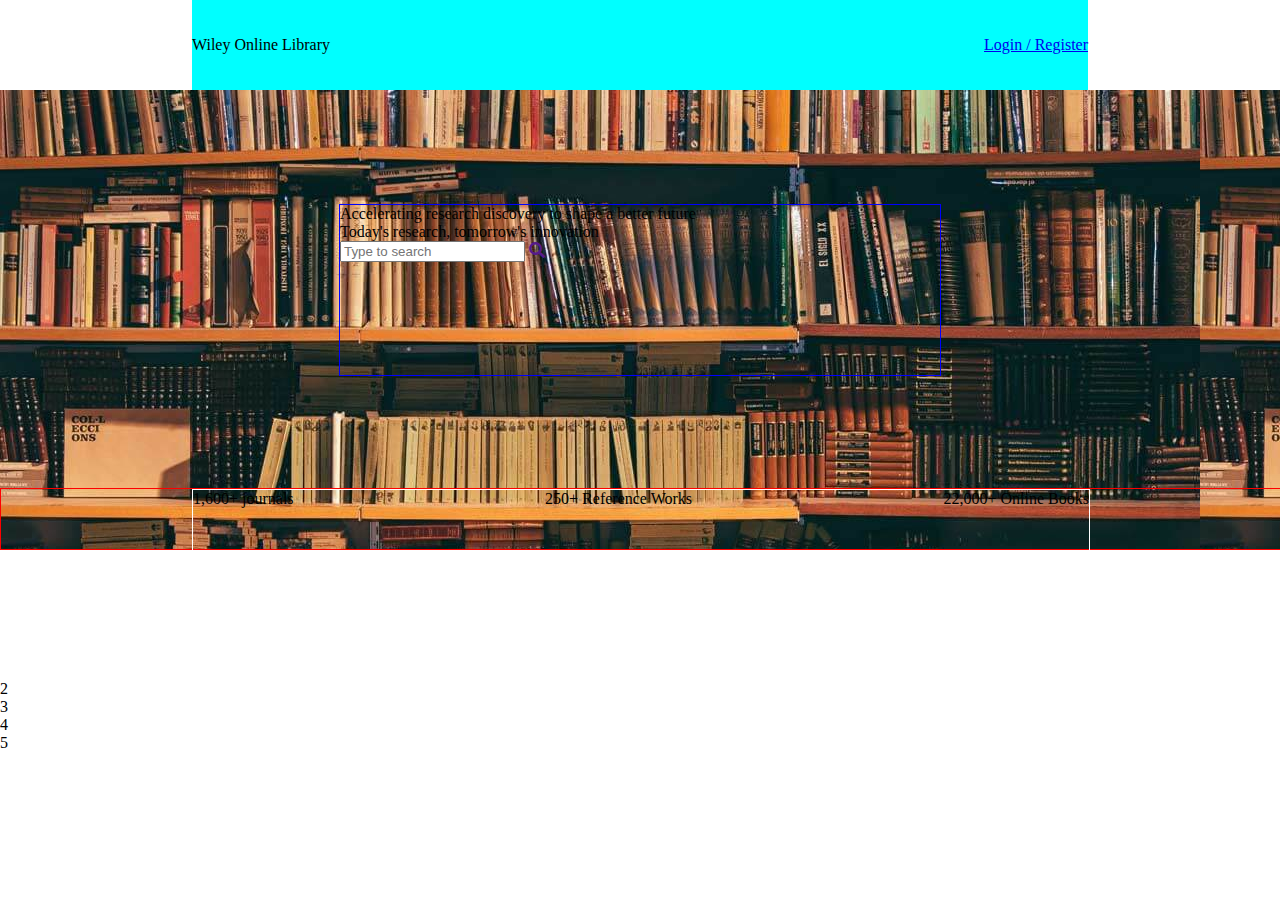
==== index.html @ 28d7c5b9 "test" ====
<!DOCTYPE html>
<html lang="en">
<head>
    <link rel="stylesheet" href="https://cdnjs.cloudflare.com/ajax/libs/font-awesome/5.15.1/css/all.min.css">
    <link rel="stylesheet" href="css/style.css">
    <meta charset="UTF-8">
    <meta name="viewport" content="width=device-width, initial-scale=1.0">
    <title>Document</title>
</head>
<body>

    <!-- header --> 

    <header id="header">

    <!-- navbar -->

        <div class="nav">
            <div class="navbar">
                <div class="nav-left">
                    <span>Wiley Online Library</span>
                </div>
                <div class="nav-right">
                    <span><a href="#">Login / Register</a></span>   
                </div>
            </div>
        </div>

        <!-- mid -->

        <div class="head-mid">
            <div class="empty-div"></div>
            <div class="text-search">
                <div class="exp-1">
                    <span>Accelerating research discovery to shape a better future</span>
                </div>
                <div class="exp-2">
                    <span>Today's research, tomorrow's innovation</span>
                </div>
                <div class="search-box">
                    <input class="search-text" type="text" placeholder="Type to search">
                    <a class="search-btn" href="">
                        <i class="fas fa-search"></i>
                    </a>
                </div>
            </div>

            <div class="head-end">
                <div class="three-item">
                    <span>1,600+ journals</span>
                    <span>250+ Reference Works</span>
                    <span>22,000+ Online Books</span>
                </div>
            </div>
        </div>

    </header>


    <section>2</section>
    <section>3</section>
    <section>4</section>
    <section>5</section>
</body>
</html>
---- css/style.css ----
body {
    margin: 0px;
}

/* header */

#header {
    height: 680px;
}

/* nav */

.nav {
    width: 100%;
    height: 90px;
}

.navbar {
    width: 70%;
    height: 100%;
    margin: 0 auto;
    background-color: aqua;
    display: flex;
    justify-content: space-between;
    align-items: center;
}

/* mid */

.head-mid {
    width: 100%;
    height: 460px;
    background-image: url(../img/Book\ Shelves.jpg);
    display: flex;
    flex-direction: column;
    justify-content: space-between;
}

.empty-div {
    width: 100%;
    height: 1px;
}

.text-search {
    width: 600px;
    height: 170px;
    margin: 0 auto;
    border: 1px solid blue;
}

.head-end {
    width: 100%;
    height: 60px;
    border: 1px solid red;
}

.three-item {
    width: 70%;
    height: 100%;
    margin: 0 auto;
    display: flex;
    justify-content: space-between;
    border: 1px solid white;
}
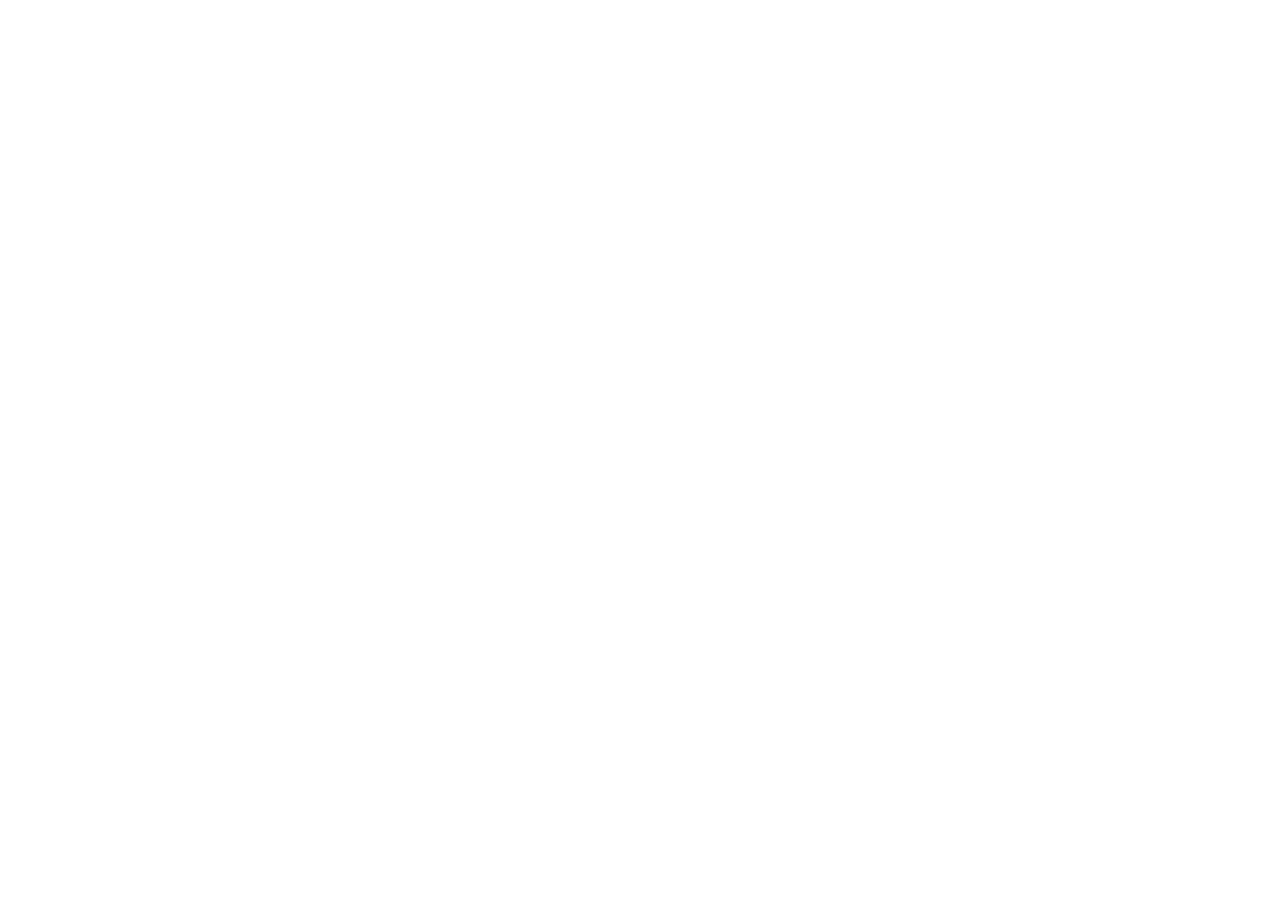
==== commit 928f372f: "elaveler-sass" ====
--- a/index.html
+++ b/index.html
@@ -9,57 +9,62 @@
 </head>
 <body>
 
-    <!-- header --> 
+    <!-- header -->
+
 
     <header id="header">
+        <div class="navigation-row">
+            <div class="col-2 box"></div>
+            <div class="col-1 box"></div>
+            <div class="col-5 box"></div>
+            <div class="col-2 box"></div>
+            <div class="col-2 box"></div>
+        </div>
+        
+    </header>
 
-    <!-- navbar -->
+    <!-- new-books -->
 
-        <div class="nav">
-            <div class="navbar">
-                <div class="nav-left">
-                    <span>Wiley Online Library</span>
-                </div>
-                <div class="nav-right">
-                    <span><a href="#">Login / Register</a></span>   
-                </div>
+    <section id="new-books">
+        <div class="n-b-container">
+            <div class="row-1"></div>
+            <div class="row-2">
+                <div class="col-2 box"></div>
+                <div class="col-2 box"></div>
+                <div class="col-2 box"></div>
+                <div class="col-2 box"></div>
+                <div class="col-2 box"></div>
+                <div class="col-2 box"></div>
             </div>
         </div>
-
-        <!-- mid -->
-
-        <div class="head-mid">
-            <div class="empty-div"></div>
-            <div class="text-search">
-                <div class="exp-1">
-                    <span>Accelerating research discovery to shape a better future</span>
-                </div>
-                <div class="exp-2">
-                    <span>Today's research, tomorrow's innovation</span>
-                </div>
-                <div class="search-box">
-                    <input class="search-text" type="text" placeholder="Type to search">
-                    <a class="search-btn" href="">
-                        <i class="fas fa-search"></i>
-                    </a>
-                </div>
-            </div>
-
-            <div class="head-end">
-                <div class="three-item">
-                    <span>1,600+ journals</span>
-                    <span>250+ Reference Works</span>
-                    <span>22,000+ Online Books</span>
-                </div>
+    </section>
+    <section id="discounts">
+        <div class="d-container">
+            <div class="row-1"></div>
+            <div class="row-2">
+                <div class="col-2 box"></div>
+                <div class="col-2 box"></div>
+                <div class="col-2 box"></div>
+                <div class="col-2 box"></div>
+                <div class="col-2 box"></div>
+                <div class="col-2 box"></div>
             </div>
         </div>
+    </section>
+    <section id="best-seller">
+        <div class="b-s-container">
+            <div class="row-1"></div>
+            <div class="row-2">
+                <div class="col-2 box"></div>
+                <div class="col-2 box"></div>
+                <div class="col-2 box"></div>
+                <div class="col-2 box"></div>
+                <div class="col-2 box"></div>
+                <div class="col-2 box"></div>
+            </div>
+    </section>
+    <section></section>
 
-    </header>
-
-
-    <section>2</section>
-    <section>3</section>
-    <section>4</section>
-    <section>5</section>
+    <footer></footer>
 </body>
 </html>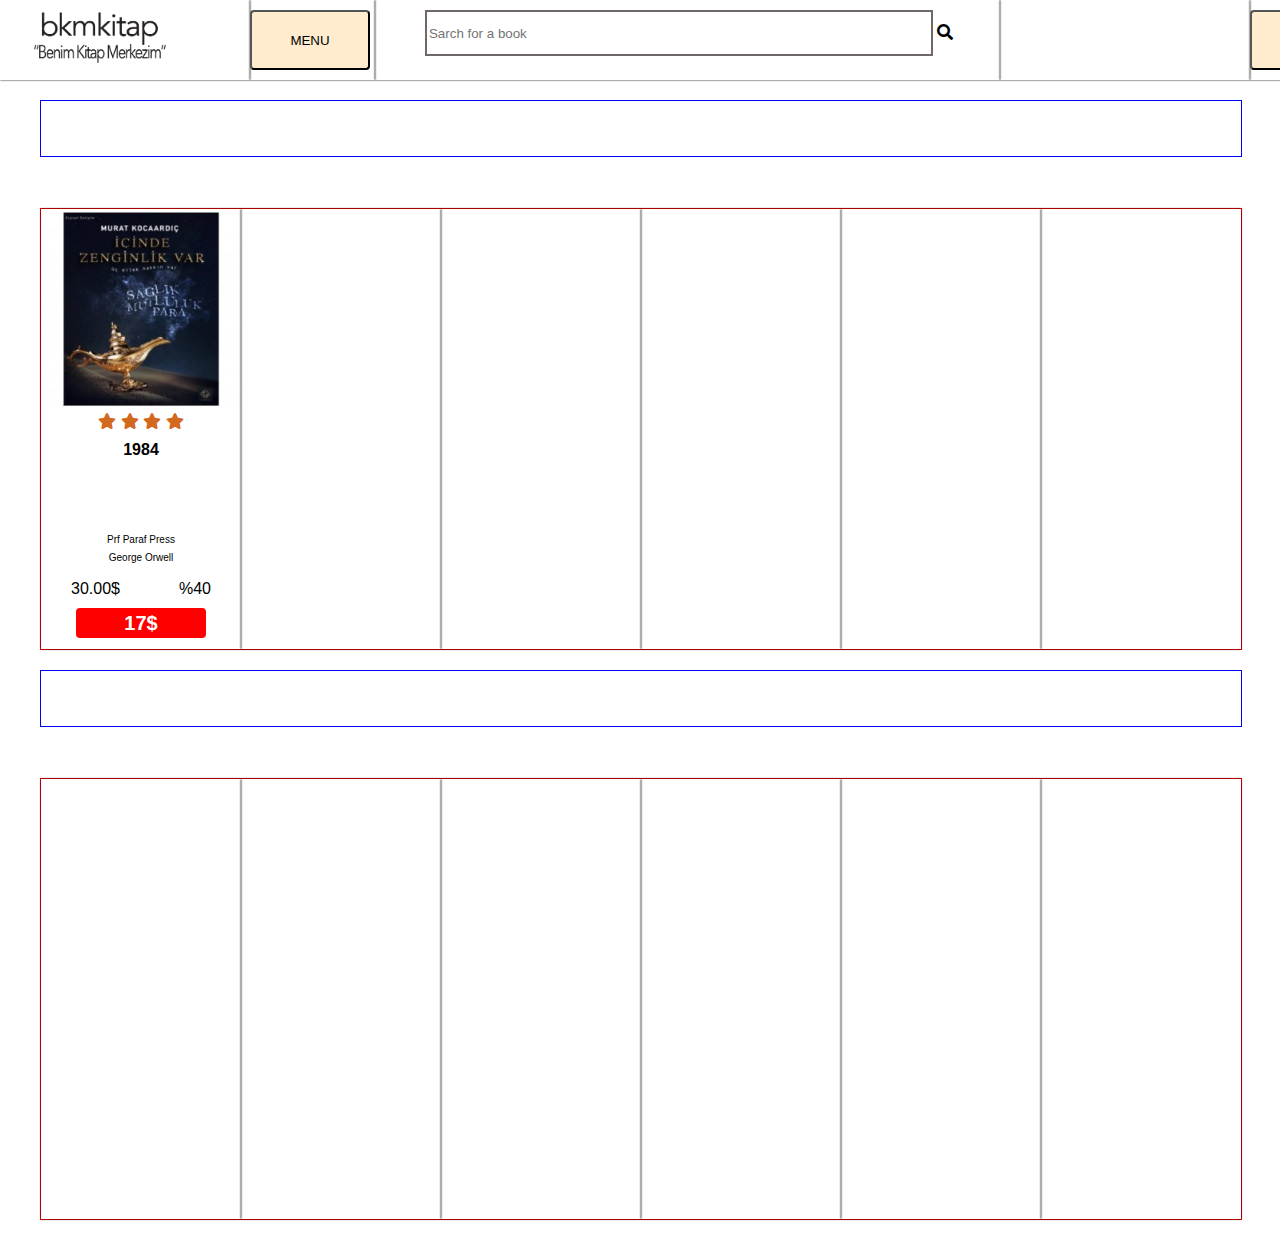
==== commit 9d8854e0: "elaveler-sass-2" ====
--- a/index.html
+++ b/index.html
@@ -14,11 +14,24 @@
 
     <header id="header">
         <div class="navigation-row">
+            <div class="col-2 box">
+                <img src="/img/bkmkitab.png" alt="#">
+            </div>
+            <div class="col-1 box">
+                <button>MENU</button>
+            </div>
+            <div class="col-5 box">
+                <div class="search-box">
+                    <input class="search-text" type="text" placeholder="Sarch for a book">
+                    <a class="search-btn" href="#"><i class="fas fa-search"></i></a>
+                </div>
+                
+            </div>
             <div class="col-2 box"></div>
-            <div class="col-1 box"></div>
-            <div class="col-5 box"></div>
-            <div class="col-2 box"></div>
-            <div class="col-2 box"></div>
+            <div class="col-2 box">
+                <button>Log In</button>
+                <button>Sign Up</button>
+            </div>
         </div>
         
     </header>
@@ -29,7 +42,33 @@
         <div class="n-b-container">
             <div class="row-1"></div>
             <div class="row-2">
-                <div class="col-2 box"></div>
+                <div class="col-2 box">
+                    <div class="book-img">
+                        <img src="/img/book-photo.jpg" alt="#">
+                    </div>
+                    <div class="book-star">
+                        <i class="fas fa-star"></i>
+                        <i class="fas fa-star"></i>
+                        <i class="fas fa-star"></i>
+                        <i class="fas fa-star"></i>
+                    </div>
+                    <div class="book-name">
+                        <span> <b>1984</b> </span>
+                    </div>
+                    <div class="book-press">
+                        <span>Prf Paraf Press</span>
+                    </div>
+                    <div class="book-author">
+                        <span>George Orwell</span>
+                    </div>
+                    <div class="book-discount">
+                        <span class="span">30.00$</span>
+                        <p class="p">%40</p>
+                    </div>
+                    <div class="book-price">
+                        <button class="button">17$</button>
+                    </div>
+                </div>
                 <div class="col-2 box"></div>
                 <div class="col-2 box"></div>
                 <div class="col-2 box"></div>
@@ -38,6 +77,9 @@
             </div>
         </div>
     </section>
+
+<!-- discounts -->
+
     <section id="discounts">
         <div class="d-container">
             <div class="row-1"></div>
@@ -51,6 +93,9 @@
             </div>
         </div>
     </section>
+
+<!-- best sellers -->
+
     <section id="best-seller">
         <div class="b-s-container">
             <div class="row-1"></div>
@@ -63,7 +108,23 @@
                 <div class="col-2 box"></div>
             </div>
     </section>
-    <section></section>
+
+<!-- suggestions -->
+
+    <section id="suggestions">
+        <div class="s-container">
+            <div class="row-1"></div>
+            <div class="row-2">
+                <div class="col-2 box"></div>
+                <div class="col-2 box"></div>
+                <div class="col-2 box"></div>
+                <div class="col-2 box"></div>
+                <div class="col-2 box"></div>
+                <div class="col-2 box"></div>
+            </div>
+    </section>
+
+    <!-- footer -->
 
     <footer></footer>
 </body>
--- a/css/style.css
+++ b/css/style.css
@@ -1,64 +1,416 @@
+.col-1 {
+  width: 8.33333%;
+}
+
+.col-2 {
+  width: 16.66667%;
+}
+
+.col-3 {
+  width: 25%;
+}
+
+.col-4 {
+  width: 33.33333%;
+}
+
+.col-5 {
+  width: 41.66667%;
+}
+
+.col-6 {
+  width: 50%;
+}
+
+.col-7 {
+  width: 58.33333%;
+}
+
+.col-8 {
+  width: 66.66667%;
+}
+
+.col-9 {
+  width: 75%;
+}
+
+.col-10 {
+  width: 83.33333%;
+}
+
+.col-11 {
+  width: 91.66667%;
+}
+
+.col-12 {
+  width: 100%;
+}
+
 body {
-    margin: 0px;
-}
-
-/* header */
-
-#header {
-    height: 680px;
-}
-
-/* nav */
-
-.nav {
-    width: 100%;
-    height: 90px;
-}
-
-.navbar {
-    width: 70%;
-    height: 100%;
-    margin: 0 auto;
-    background-color: aqua;
-    display: flex;
-    justify-content: space-between;
-    align-items: center;
-}
-
-/* mid */
-
-.head-mid {
-    width: 100%;
-    height: 460px;
-    background-image: url(../img/Book\ Shelves.jpg);
-    display: flex;
-    flex-direction: column;
-    justify-content: space-between;
-}
-
-.empty-div {
-    width: 100%;
-    height: 1px;
-}
-
-.text-search {
-    width: 600px;
-    height: 170px;
-    margin: 0 auto;
-    border: 1px solid blue;
-}
-
-.head-end {
-    width: 100%;
-    height: 60px;
-    border: 1px solid red;
-}
-
-.three-item {
-    width: 70%;
-    height: 100%;
-    margin: 0 auto;
-    display: flex;
-    justify-content: space-between;
-    border: 1px solid white;
-}+  margin: 0px;
+  font-family: "Roboto", sans-serif;
+}
+
+.col-1 {
+  width: 8.33333%;
+}
+
+.col-2 {
+  width: 16.66667%;
+}
+
+.col-3 {
+  width: 25%;
+}
+
+.col-4 {
+  width: 33.33333%;
+}
+
+.col-5 {
+  width: 41.66667%;
+}
+
+.col-6 {
+  width: 50%;
+}
+
+.col-7 {
+  width: 58.33333%;
+}
+
+.col-8 {
+  width: 66.66667%;
+}
+
+.col-9 {
+  width: 75%;
+}
+
+.col-10 {
+  width: 83.33333%;
+}
+
+.col-11 {
+  width: 91.66667%;
+}
+
+.col-12 {
+  width: 100%;
+}
+
+#header .navigation-row {
+  width: 1500px;
+  height: 80px;
+  margin: 0 auto 20px auto;
+  display: -webkit-box;
+  display: -ms-flexbox;
+  display: flex;
+  -webkit-box-pack: justify;
+      -ms-flex-pack: justify;
+          justify-content: space-between;
+}
+
+#header .navigation-row .col-2 img {
+  width: 200px;
+}
+
+#header .navigation-row .col-2 button {
+  width: 100px;
+  height: 60px;
+  border-radius: 4px;
+  margin-top: 10px;
+  background-color: blanchedalmond;
+}
+
+#header .navigation-row .col-1 button {
+  width: 120px;
+  height: 60px;
+  border-radius: 4px;
+  margin-top: 10px;
+  background-color: blanchedalmond;
+}
+
+#header .navigation-row .col-5 .search-text {
+  width: 500px;
+  height: 40px;
+  margin-top: 10px;
+  margin-left: 50px;
+  border: 2px solid #706767;
+}
+
+#header .navigation-row .col-5 .search-btn {
+  color: black;
+}
+
+.box {
+  -webkit-box-sizing: border-box;
+          box-sizing: border-box;
+  -webkit-box-shadow: 0px 0px 2px black;
+          box-shadow: 0px 0px 2px black;
+}
+
+.col-1 {
+  width: 8.33333%;
+}
+
+.col-2 {
+  width: 16.66667%;
+}
+
+.col-3 {
+  width: 25%;
+}
+
+.col-4 {
+  width: 33.33333%;
+}
+
+.col-5 {
+  width: 41.66667%;
+}
+
+.col-6 {
+  width: 50%;
+}
+
+.col-7 {
+  width: 58.33333%;
+}
+
+.col-8 {
+  width: 66.66667%;
+}
+
+.col-9 {
+  width: 75%;
+}
+
+.col-10 {
+  width: 83.33333%;
+}
+
+.col-11 {
+  width: 91.66667%;
+}
+
+.col-12 {
+  width: 100%;
+}
+
+#new-books .n-b-container {
+  width: 1200px;
+  height: 550px;
+  margin: 0 auto 20px auto;
+  display: -webkit-box;
+  display: -ms-flexbox;
+  display: flex;
+  -webkit-box-orient: vertical;
+  -webkit-box-direction: normal;
+      -ms-flex-direction: column;
+          flex-direction: column;
+  -webkit-box-pack: justify;
+      -ms-flex-pack: justify;
+          justify-content: space-between;
+}
+
+#new-books .n-b-container .row-1 {
+  width: 1200px;
+  height: 10%;
+  border: 1px solid blue;
+}
+
+#new-books .n-b-container .row-2 {
+  width: 1200px;
+  height: 80%;
+  border: 1px solid red;
+  display: -webkit-box;
+  display: -ms-flexbox;
+  display: flex;
+  -webkit-box-pack: justify;
+      -ms-flex-pack: justify;
+          justify-content: space-between;
+}
+
+#new-books .n-b-container .row-2 .col-2 {
+  display: -webkit-box;
+  display: -ms-flexbox;
+  display: flex;
+  -webkit-box-orient: vertical;
+  -webkit-box-direction: normal;
+      -ms-flex-direction: column;
+          flex-direction: column;
+  -webkit-box-align: center;
+      -ms-flex-align: center;
+          align-items: center;
+}
+
+#new-books .n-b-container .row-2 .col-2 .book-img img {
+  width: 200px;
+}
+
+#new-books .n-b-container .row-2 .col-2 .book-star {
+  color: chocolate;
+}
+
+#new-books .n-b-container .row-2 .col-2 .book-name {
+  margin-top: 10px;
+}
+
+#new-books .n-b-container .row-2 .col-2 .book-press {
+  margin-top: 70px;
+}
+
+#new-books .n-b-container .row-2 .col-2 .book-press span {
+  font-size: 10px;
+}
+
+#new-books .n-b-container .row-2 .col-2 .book-author span {
+  font-size: 10px;
+}
+
+#new-books .n-b-container .row-2 .col-2 .book-discount {
+  width: 70%;
+  margin-top: 15px;
+  display: -webkit-box;
+  display: -ms-flexbox;
+  display: flex;
+  -webkit-box-pack: justify;
+      -ms-flex-pack: justify;
+          justify-content: space-between;
+}
+
+#new-books .n-b-container .row-2 .col-2 .book-discount .p {
+  margin: 0;
+}
+
+#new-books .n-b-container .row-2 .col-2 .book-price {
+  margin-top: 10px;
+}
+
+#new-books .n-b-container .row-2 .col-2 .book-price .button {
+  width: 130px;
+  height: 30px;
+  border: none;
+  border-radius: 4px;
+  background-color: red;
+  color: white;
+  font-size: 20px;
+  font-weight: bold;
+}
+
+.col-1 {
+  width: 8.33333%;
+}
+
+.col-2 {
+  width: 16.66667%;
+}
+
+.col-3 {
+  width: 25%;
+}
+
+.col-4 {
+  width: 33.33333%;
+}
+
+.col-5 {
+  width: 41.66667%;
+}
+
+.col-6 {
+  width: 50%;
+}
+
+.col-7 {
+  width: 58.33333%;
+}
+
+.col-8 {
+  width: 66.66667%;
+}
+
+.col-9 {
+  width: 75%;
+}
+
+.col-10 {
+  width: 83.33333%;
+}
+
+.col-11 {
+  width: 91.66667%;
+}
+
+.col-12 {
+  width: 100%;
+}
+
+#discounts .d-container {
+  width: 1200px;
+  height: 550px;
+  margin: 0 auto 20px auto;
+  display: -webkit-box;
+  display: -ms-flexbox;
+  display: flex;
+  -webkit-box-orient: vertical;
+  -webkit-box-direction: normal;
+      -ms-flex-direction: column;
+          flex-direction: column;
+  -webkit-box-pack: justify;
+      -ms-flex-pack: justify;
+          justify-content: space-between;
+}
+
+#discounts .d-container .row-1 {
+  width: 1200px;
+  height: 10%;
+  border: 1px solid blue;
+}
+
+#discounts .d-container .row-2 {
+  width: 1200px;
+  height: 80%;
+  border: 1px solid red;
+  display: -webkit-box;
+  display: -ms-flexbox;
+  display: flex;
+  -webkit-box-pack: justify;
+      -ms-flex-pack: justify;
+          justify-content: space-between;
+}
+
+#new-books .n-b-container {
+  width: 1200px;
+  height: 550px;
+  margin: 0 auto 20px auto;
+  display: -webkit-box;
+  display: -ms-flexbox;
+  display: flex;
+  -webkit-box-orient: vertical;
+  -webkit-box-direction: normal;
+      -ms-flex-direction: column;
+          flex-direction: column;
+  -webkit-box-pack: justify;
+      -ms-flex-pack: justify;
+          justify-content: space-between;
+}
+
+#new-books .n-b-container .row-1 {
+  width: 1200px;
+  height: 10%;
+  border: 1px solid blue;
+}
+
+#new-books .n-b-container .row-2 {
+  width: 1200px;
+  height: 80%;
+  border: 1px solid red;
+  display: -webkit-box;
+  display: -ms-flexbox;
+  display: flex;
+  -webkit-box-pack: justify;
+      -ms-flex-pack: justify;
+          justify-content: space-between;
+}
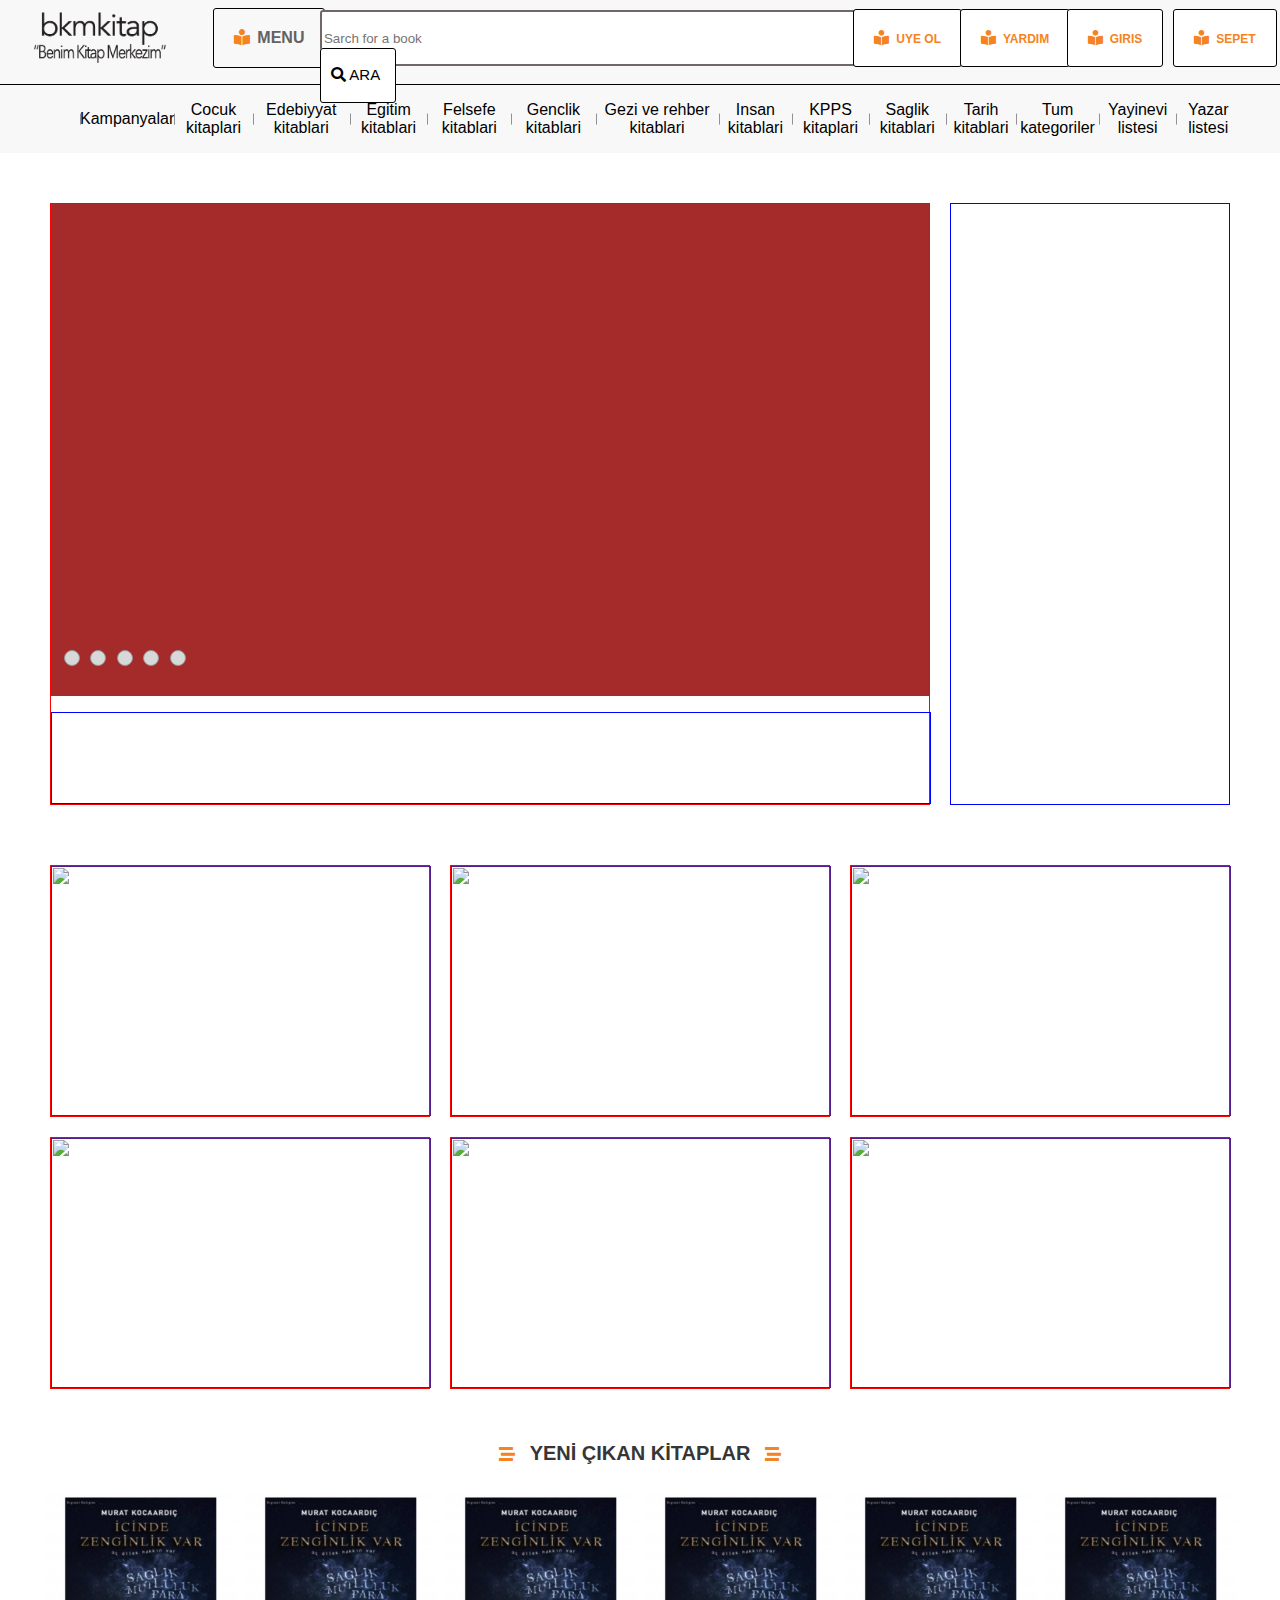
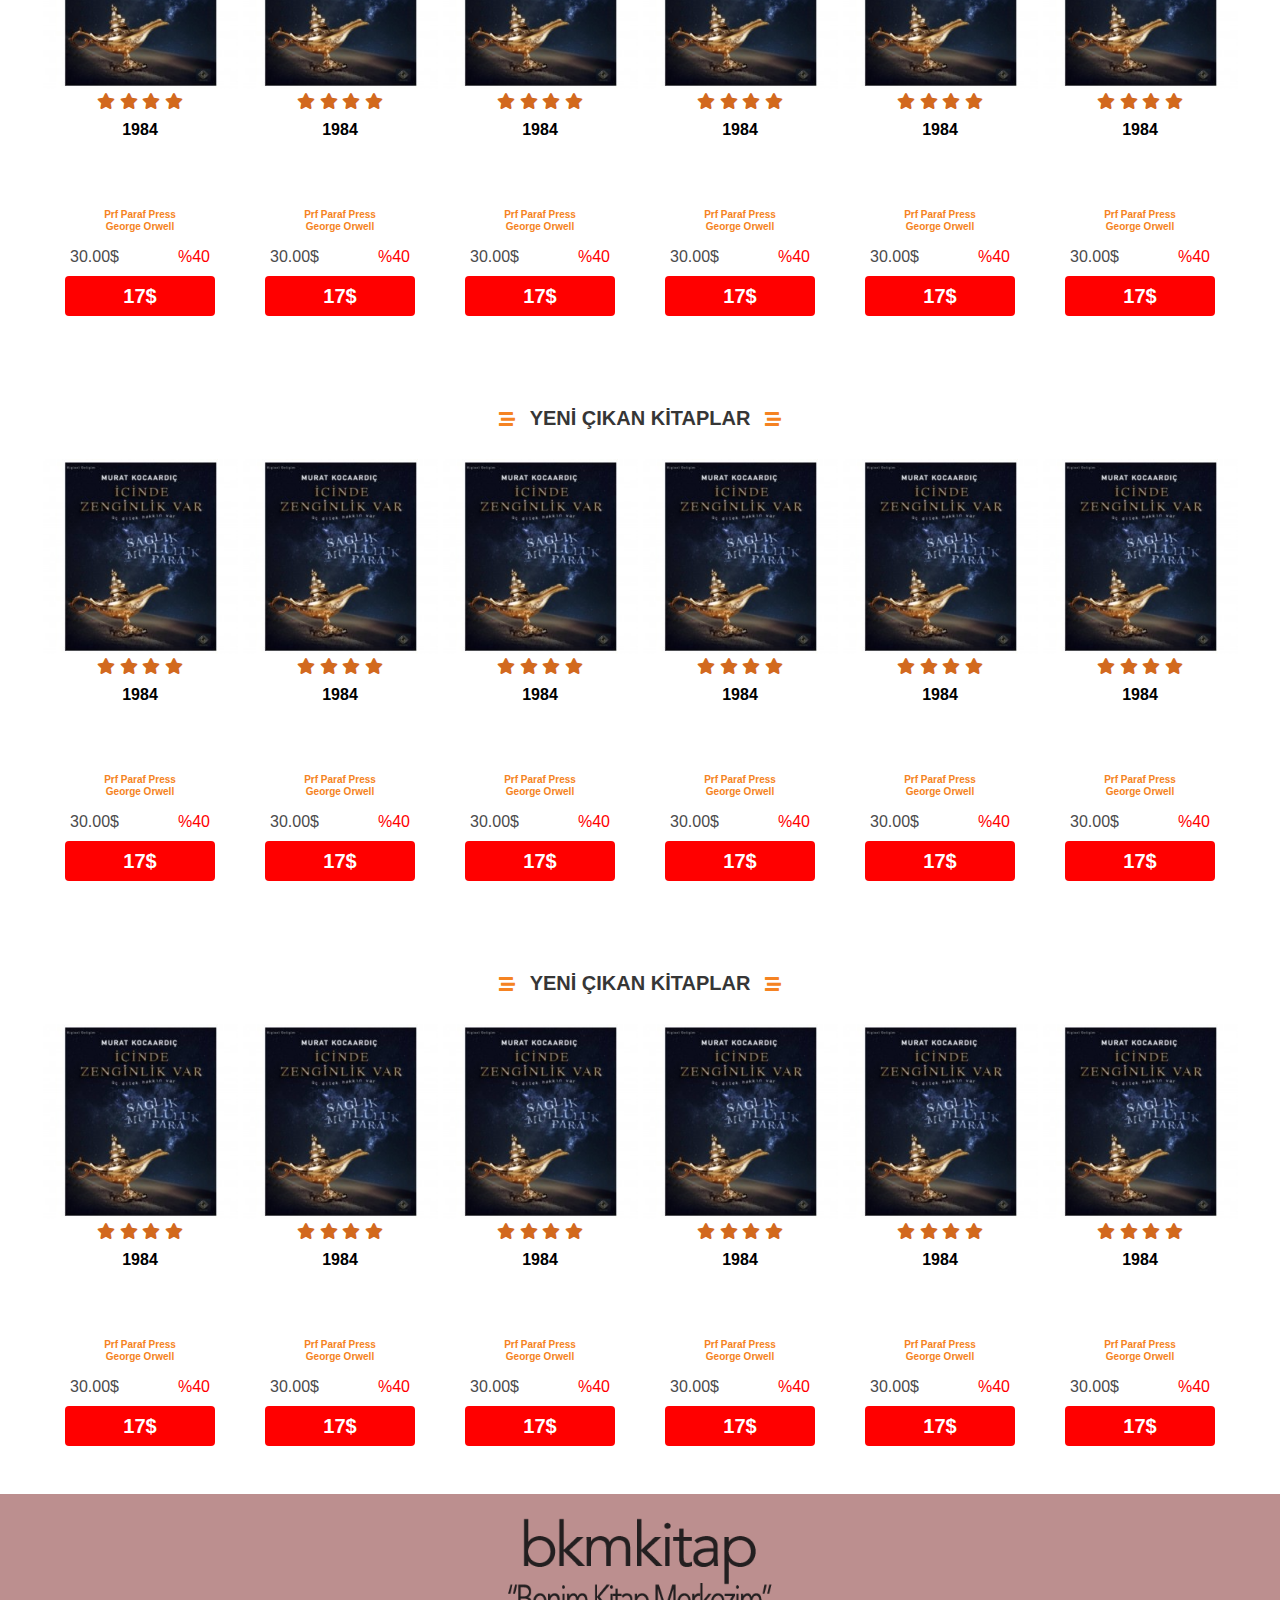
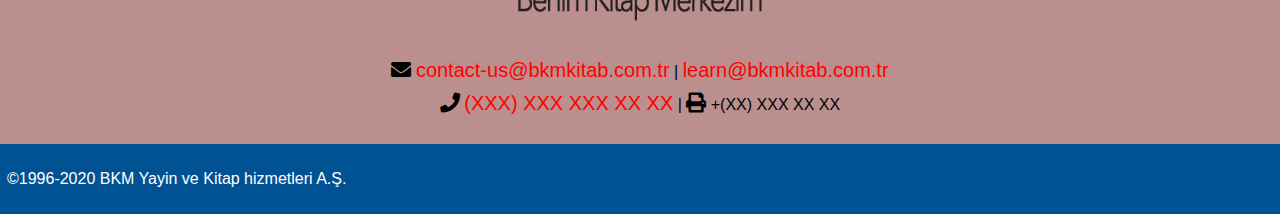
==== commit 3427975a: "sehifelerde duzelish" ====
--- a/index.html
+++ b/index.html
@@ -13,119 +13,782 @@
 
 
     <header id="header">
-        <div class="navigation-row">
-            <div class="col-2 box">
-                <img src="/img/bkmkitab.png" alt="#">
-            </div>
-            <div class="col-1 box">
-                <button>MENU</button>
-            </div>
-            <div class="col-5 box">
-                <div class="search-box">
-                    <input class="search-text" type="text" placeholder="Sarch for a book">
-                    <a class="search-btn" href="#"><i class="fas fa-search"></i></a>
-                </div>
-                
-            </div>
-            <div class="col-2 box"></div>
-            <div class="col-2 box">
-                <button>Log In</button>
-                <button>Sign Up</button>
+        <div class="container-fluid">
+            <div class="row">
+                <div class="col-2 ">
+                    <div class="logo">
+                        <img src="/img/bkmkitab.png" alt="#">
+                    </div>
+                </div>
+                <div class="col-1 ">
+                    <div class="registration-m">
+                        <a href="#"><i class="fas fa-book-reader"></i>MENU</a>
+                    </div>
+                </div>
+                <div class="col-5 ">
+                    <div class="search-box">
+                        <input class="search-text" type="text" placeholder="Sarch for a book">
+                        <a class="search-btn" href="#"><i class="fas fa-search"></i> ARA</a>
+                    </div>
+                </div>
+                <div class="col-1 ">
+                    <div class="registration">
+                        <a href="#"><i class="fas fa-book-reader"></i>UYE OL</a>
+                    </div>
+                </div>
+                <div class="col-1 ">
+                    <div class="registration"> 
+                        <a href="#"><i class="fas fa-book-reader"></i>YARDIM</a>
+                    </div>
+                </div>
+                <div class="col-1 ">
+                    <div class="registration">
+                        <a href="#"><i class="fas fa-book-reader"></i>GIRIS</a>
+                    </div>
+                </div>
+                <div class="col-1 ">
+                    <div class="registration">
+                        <a href="#"><i class="fas fa-book-reader"></i>SEPET</a>
+                    </div>
+                </div>
+        </div>
+
+    </header>
+
+
+    <!-- head categories -->
+
+
+    <section id="head-cat">
+        <div class="container-fluid">
+            <div class="container">
+                <div class="row">
+                    <div class="col-12">
+                        <div class="cat-items">
+                            <ul>
+                                <li><a href="">Kampanyalar</a></li>
+                                <li><a href="">Cocuk kitaplari</a></li>
+                                <li><a href="">Edebiyyat kitablari</a></li>
+                                <li><a href="">Egitim kitablari</a></li>
+                                <li><a href="">Felsefe kitablari</a></li>
+                                <li><a href="">Genclik kitablari</a></li>
+                                <li><a href="">Gezi ve rehber kitablari</a></li>
+                                <li><a href="">Insan kitablari</a></li>
+                                <li><a href="">KPPS kitaplari</a></li>
+                                <li><a href="">Saglik kitablari</a></li>
+                                <li><a href="">Tarih kitablari</a></li>
+                                <li><a href="">Tum kategoriler</a></li>
+                                <li><a href="">Yayinevi listesi</a></li>
+                                <li><a href="">Yazar listesi</a></li>
+                            </ul>
+                        </div>
+                    </div>
+                </div>
             </div>
         </div>
         
-    </header>
-
-    <!-- new-books -->
-
-    <section id="new-books">
-        <div class="n-b-container">
-            <div class="row-1"></div>
-            <div class="row-2">
-                <div class="col-2 box">
-                    <div class="book-img">
-                        <img src="/img/book-photo.jpg" alt="#">
-                    </div>
-                    <div class="book-star">
-                        <i class="fas fa-star"></i>
-                        <i class="fas fa-star"></i>
-                        <i class="fas fa-star"></i>
-                        <i class="fas fa-star"></i>
-                    </div>
-                    <div class="book-name">
-                        <span> <b>1984</b> </span>
-                    </div>
-                    <div class="book-press">
-                        <span>Prf Paraf Press</span>
-                    </div>
-                    <div class="book-author">
-                        <span>George Orwell</span>
-                    </div>
-                    <div class="book-discount">
-                        <span class="span">30.00$</span>
-                        <p class="p">%40</p>
-                    </div>
-                    <div class="book-price">
-                        <button class="button">17$</button>
-                    </div>
-                </div>
-                <div class="col-2 box"></div>
-                <div class="col-2 box"></div>
-                <div class="col-2 box"></div>
-                <div class="col-2 box"></div>
-                <div class="col-2 box"></div>
+    </section>
+
+    <!-- puzzle -->
+
+
+    <section id="puzzle">
+        <div class="container">
+            <div class="row">
+                <div class="col-9">
+                    <div class="puzzle-left">
+                        <div class="left-up">
+                            <ul class="left-images">
+                                <li class="img-1"><a href=""><img src="./img/banner-faber.jpg" alt=""></a></li>
+                                <li class="img-2"><a href=""><img src="./img/evde-banner.jpg" alt=""></a></li>
+                                <li class="img-3"><a href=""><img src="./img/SIMYA-YAYINLARI-KMP-BANNER.jpg" alt=""></a></li>
+                                <li class="img-4"><a href=""><img src="./img/tarikuslu-banner.jpg" alt=""></a></li>
+                                <li class="img-5"><a href=""><img src="./img/banner-ajanda.jpg" alt=""></a></li>
+                                
+                            </ul>
+
+                            <ul class="left-buttons">
+                                <li class="li-1"></li>
+                                <li class="li-2"></li>
+                                <li class="li-3"></li>
+                                <li class="li-4"></li>
+                                <li class="li-5"></li>
+                                
+                            </ul>
+                        </div>
+                        <div class="left-down">
+
+                        </div>
+                    </div>
+                </div>
+                <div class="col-3">
+                    <div class="puzzle-right">
+
+                    </div>
+                </div>
             </div>
         </div>
     </section>
 
-<!-- discounts -->
-
-    <section id="discounts">
-        <div class="d-container">
-            <div class="row-1"></div>
-            <div class="row-2">
-                <div class="col-2 box"></div>
-                <div class="col-2 box"></div>
-                <div class="col-2 box"></div>
-                <div class="col-2 box"></div>
-                <div class="col-2 box"></div>
-                <div class="col-2 box"></div>
+    
+
+<!-- Endirimler -->
+
+
+
+    <section id="endirim">
+        <div class="container">
+            <div class="row">
+                <div class="col-4">
+                    <div class="end-item ">
+                        <a href=""><img src="./img/tum-banner.jpg" alt=""></a>
+                    </div>
+                </div>
+                <div class="col-4">
+                    <div class="end-item">
+                        <a href=""><img src="./img/tum-banner.jpg" alt=""></a>
+                    </div>
+                </div>
+                <div class="col-4">
+                    <div class="end-item">
+                        <a href=""><img src="./img/tum-banner.jpg" alt=""></a>
+                    </div>
+                </div>
+            </div>
+            <div class="row">
+                <div class="col-4">
+                    <div class="end-item">
+                        <a href=""><img src="./img/tum-banner.jpg" alt=""></a>
+                    </div>
+                </div>
+                <div class="col-4">
+                    <div class="end-item">
+                        <a href=""><img src="./img/tum-banner.jpg" alt=""></a>
+                    </div>
+                </div>
+                <div class="col-4">
+                    <div class="end-item">
+                        <a href=""><img src="./img/tum-banner.jpg" alt=""></a>
+                    </div>
+                </div>
             </div>
         </div>
     </section>
 
+    <!-- new-books -->
+
+    <section id="categories">
+        <div class="container">
+            <div class="row">
+                <div class="col-12">
+                    <div class="section-head">
+                        <i class="fas fa-stream"></i>
+                        <h1>YENİ ÇIKAN KİTAPLAR</h1>
+                        <i class="fas fa-stream"></i>
+                    </div>
+                </div>
+            </div>
+            <div class="row">
+                <div class="col-2">
+                    <div class="book-items ">
+                        <div class="book-img">
+                        <a href=""><img src="/img/book-photo.jpg" alt="#"></a>
+                        </div>
+                        <div class="book-star">
+                            <i class="fas fa-star"></i>
+                            <i class="fas fa-star"></i>
+                            <i class="fas fa-star"></i>
+                            <i class="fas fa-star"></i>
+                        </div>
+                        <div class="book-name">
+                            <a href=""><span> <b>1984</b> </span></a>
+                        </div>
+                        <div class="book-press">
+                            <a href=""><span> <b>Prf Paraf Press</b> </span></a>
+                        </div>
+                        <div class="book-author">
+                            <a href=""><span> <b>George Orwell</b> </span></a>
+                        </div>
+                        <div class="book-discount">
+                            <span cl>30.00$</span>
+                            <p>%40</p>
+                        </div>
+                        <div class="book-price">
+                            <a href="">17$</a>
+                        </div>
+                    </div>
+                </div>
+                <div class="col-2 ">
+                    <div class="book-items ">
+                        <div class="book-img">
+                        <a href=""><img src="/img/book-photo.jpg" alt="#"></a>
+                        </div>
+                        <div class="book-star">
+                            <i class="fas fa-star"></i>
+                            <i class="fas fa-star"></i>
+                            <i class="fas fa-star"></i>
+                            <i class="fas fa-star"></i>
+                        </div>
+                        <div class="book-name">
+                            <a href=""><span> <b>1984</b> </span></a>
+                        </div>
+                        <div class="book-press">
+                            <a href=""><span> <b>Prf Paraf Press</b> </span></a>
+                        </div>
+                        <div class="book-author">
+                            <a href=""><span> <b>George Orwell</b> </span></a>
+                        </div>
+                        <div class="book-discount">
+                            <span cl>30.00$</span>
+                            <p>%40</p>
+                        </div>
+                        <div class="book-price">
+                            <a href="">17$</a>
+                        </div>
+                    </div>
+                </div>
+                <div class="col-2 ">
+                    <div class="book-items ">
+                        <div class="book-img">
+                        <a href=""><img src="/img/book-photo.jpg" alt="#"></a>
+                        </div>
+                        <div class="book-star">
+                            <i class="fas fa-star"></i>
+                            <i class="fas fa-star"></i>
+                            <i class="fas fa-star"></i>
+                            <i class="fas fa-star"></i>
+                        </div>
+                        <div class="book-name">
+                            <a href=""><span> <b>1984</b> </span></a>
+                        </div>
+                        <div class="book-press">
+                            <a href=""><span> <b>Prf Paraf Press</b> </span></a>
+                        </div>
+                        <div class="book-author">
+                            <a href=""><span> <b>George Orwell</b> </span></a>
+                        </div>
+                        <div class="book-discount">
+                            <span cl>30.00$</span>
+                            <p>%40</p>
+                        </div>
+                        <div class="book-price">
+                            <a href="">17$</a>
+                        </div>
+                    </div>
+                </div>
+                <div class="col-2 ">
+                    <div class="book-items ">
+                        <div class="book-img">
+                        <a href=""><img src="/img/book-photo.jpg" alt="#"></a>
+                        </div>
+                        <div class="book-star">
+                            <i class="fas fa-star"></i>
+                            <i class="fas fa-star"></i>
+                            <i class="fas fa-star"></i>
+                            <i class="fas fa-star"></i>
+                        </div>
+                        <div class="book-name">
+                            <a href=""><span> <b>1984</b> </span></a>
+                        </div>
+                        <div class="book-press">
+                            <a href=""><span> <b>Prf Paraf Press</b> </span></a>
+                        </div>
+                        <div class="book-author">
+                            <a href=""><span> <b>George Orwell</b> </span></a>
+                        </div>
+                        <div class="book-discount">
+                            <span cl>30.00$</span>
+                            <p>%40</p>
+                        </div>
+                        <div class="book-price">
+                            <a href="">17$</a>
+                        </div>
+                    </div>
+                </div>
+                <div class="col-2 ">
+                    <div class="book-items ">
+                        <div class="book-img">
+                        <a href=""><img src="/img/book-photo.jpg" alt="#"></a>
+                        </div>
+                        <div class="book-star">
+                            <i class="fas fa-star"></i>
+                            <i class="fas fa-star"></i>
+                            <i class="fas fa-star"></i>
+                            <i class="fas fa-star"></i>
+                        </div>
+                        <div class="book-name">
+                            <a href=""><span> <b>1984</b> </span></a>
+                        </div>
+                        <div class="book-press">
+                            <a href=""><span> <b>Prf Paraf Press</b> </span></a>
+                        </div>
+                        <div class="book-author">
+                            <a href=""><span> <b>George Orwell</b> </span></a>
+                        </div>
+                        <div class="book-discount">
+                            <span cl>30.00$</span>
+                            <p>%40</p>
+                        </div>
+                        <div class="book-price">
+                            <a href="">17$</a>
+                        </div>
+                    </div>
+                </div>
+                <div class="col-2 ">
+                    <div class="book-items ">
+                        <div class="book-img">
+                        <a href=""><img src="/img/book-photo.jpg" alt="#"></a>
+                        </div>
+                        <div class="book-star">
+                            <i class="fas fa-star"></i>
+                            <i class="fas fa-star"></i>
+                            <i class="fas fa-star"></i>
+                            <i class="fas fa-star"></i>
+                        </div>
+                        <div class="book-name">
+                            <a href=""><span> <b>1984</b> </span></a>
+                        </div>
+                        <div class="book-press">
+                            <a href=""><span> <b>Prf Paraf Press</b> </span></a>
+                        </div>
+                        <div class="book-author">
+                            <a href=""><span> <b>George Orwell</b> </span></a>
+                        </div>
+                        <div class="book-discount">
+                            <span cl>30.00$</span>
+                            <p>%40</p>
+                        </div>
+                        <div class="book-price">
+                            <a href="">17$</a>
+                        </div>
+                    </div>
+                </div>
+            </div>
+        </div>
+    </section>
+
+<!-- discounts -->
+
+    <section id="categories">
+        <div class="container">
+            <div class="row">
+                <div class="col-12">
+                    <div class="section-head">
+                        <i class="fas fa-stream"></i>
+                        <h1>YENİ ÇIKAN KİTAPLAR</h1>
+                        <i class="fas fa-stream"></i>
+                    </div>
+                </div>
+            </div>
+            <div class="row">
+                <div class="col-2">
+                    <div class="book-items">
+                        <div class="book-img">
+                        <a href=""><img src="/img/book-photo.jpg" alt="#"></a>
+                        </div>
+                        <div class="book-star">
+                            <i class="fas fa-star"></i>
+                            <i class="fas fa-star"></i>
+                            <i class="fas fa-star"></i>
+                            <i class="fas fa-star"></i>
+                        </div>
+                        <div class="book-name">
+                            <a href=""><span> <b>1984</b> </span></a>
+                        </div>
+                        <div class="book-press">
+                            <a href=""><span> <b>Prf Paraf Press</b> </span></a>
+                        </div>
+                        <div class="book-author">
+                            <a href=""><span> <b>George Orwell</b> </span></a>
+                        </div>
+                        <div class="book-discount">
+                            <span cl>30.00$</span>
+                            <p>%40</p>
+                        </div>
+                        <div class="book-price">
+                            <a href="">17$</a>
+                        </div>
+                    </div>
+                </div>
+                <div class="col-2">
+                    <div class="book-items ">
+                        <div class="book-img">
+                        <a href=""><img src="/img/book-photo.jpg" alt="#"></a>
+                        </div>
+                        <div class="book-star">
+                            <i class="fas fa-star"></i>
+                            <i class="fas fa-star"></i>
+                            <i class="fas fa-star"></i>
+                            <i class="fas fa-star"></i>
+                        </div>
+                        <div class="book-name">
+                            <a href=""><span> <b>1984</b> </span></a>
+                        </div>
+                        <div class="book-press">
+                            <a href=""><span> <b>Prf Paraf Press</b> </span></a>
+                        </div>
+                        <div class="book-author">
+                            <a href=""><span> <b>George Orwell</b> </span></a>
+                        </div>
+                        <div class="book-discount">
+                            <span cl>30.00$</span>
+                            <p>%40</p>
+                        </div>
+                        <div class="book-price">
+                            <a href="">17$</a>
+                        </div>
+                    </div>
+                </div>
+                <div class="col-2 ">
+                    <div class="book-items ">
+                        <div class="book-img">
+                        <a href=""><img src="/img/book-photo.jpg" alt="#"></a>
+                        </div>
+                        <div class="book-star">
+                            <i class="fas fa-star"></i>
+                            <i class="fas fa-star"></i>
+                            <i class="fas fa-star"></i>
+                            <i class="fas fa-star"></i>
+                        </div>
+                        <div class="book-name">
+                            <a href=""><span> <b>1984</b> </span></a>
+                        </div>
+                        <div class="book-press">
+                            <a href=""><span> <b>Prf Paraf Press</b> </span></a>
+                        </div>
+                        <div class="book-author">
+                            <a href=""><span> <b>George Orwell</b> </span></a>
+                        </div>
+                        <div class="book-discount">
+                            <span cl>30.00$</span>
+                            <p>%40</p>
+                        </div>
+                        <div class="book-price">
+                            <a href="">17$</a>
+                        </div>
+                    </div>
+                </div>
+                <div class="col-2 ">
+                    <div class="book-items ">
+                        <div class="book-img">
+                        <a href=""><img src="/img/book-photo.jpg" alt="#"></a>
+                        </div>
+                        <div class="book-star">
+                            <i class="fas fa-star"></i>
+                            <i class="fas fa-star"></i>
+                            <i class="fas fa-star"></i>
+                            <i class="fas fa-star"></i>
+                        </div>
+                        <div class="book-name">
+                            <a href=""><span> <b>1984</b> </span></a>
+                        </div>
+                        <div class="book-press">
+                            <a href=""><span> <b>Prf Paraf Press</b> </span></a>
+                        </div>
+                        <div class="book-author">
+                            <a href=""><span> <b>George Orwell</b> </span></a>
+                        </div>
+                        <div class="book-discount">
+                            <span cl>30.00$</span>
+                            <p>%40</p>
+                        </div>
+                        <div class="book-price">
+                            <a href="">17$</a>
+                        </div>
+                    </div>
+                </div>
+                <div class="col-2 ">
+                    <div class="book-items ">
+                        <div class="book-img">
+                        <a href=""><img src="/img/book-photo.jpg" alt="#"></a>
+                        </div>
+                        <div class="book-star">
+                            <i class="fas fa-star"></i>
+                            <i class="fas fa-star"></i>
+                            <i class="fas fa-star"></i>
+                            <i class="fas fa-star"></i>
+                        </div>
+                        <div class="book-name">
+                            <a href=""><span> <b>1984</b> </span></a>
+                        </div>
+                        <div class="book-press">
+                            <a href=""><span> <b>Prf Paraf Press</b> </span></a>
+                        </div>
+                        <div class="book-author">
+                            <a href=""><span> <b>George Orwell</b> </span></a>
+                        </div>
+                        <div class="book-discount">
+                            <span cl>30.00$</span>
+                            <p>%40</p>
+                        </div>
+                        <div class="book-price">
+                            <a href="">17$</a>
+                        </div>
+                    </div>
+                </div>
+                <div class="col-2 ">
+                    <div class="book-items ">
+                        <div class="book-img">
+                        <a href=""><img src="/img/book-photo.jpg" alt="#"></a>
+                        </div>
+                        <div class="book-star">
+                            <i class="fas fa-star"></i>
+                            <i class="fas fa-star"></i>
+                            <i class="fas fa-star"></i>
+                            <i class="fas fa-star"></i>
+                        </div>
+                        <div class="book-name">
+                            <a href=""><span> <b>1984</b> </span></a>
+                        </div>
+                        <div class="book-press">
+                            <a href=""><span> <b>Prf Paraf Press</b> </span></a>
+                        </div>
+                        <div class="book-author">
+                            <a href=""><span> <b>George Orwell</b> </span></a>
+                        </div>
+                        <div class="book-discount">
+                            <span cl>30.00$</span>
+                            <p>%40</p>
+                        </div>
+                        <div class="book-price">
+                            <a href="">17$</a>
+                        </div>
+                    </div>
+                </div>
+            </div>
+        </div>
+    </section>
+
 <!-- best sellers -->
 
-    <section id="best-seller">
-        <div class="b-s-container">
-            <div class="row-1"></div>
-            <div class="row-2">
-                <div class="col-2 box"></div>
-                <div class="col-2 box"></div>
-                <div class="col-2 box"></div>
-                <div class="col-2 box"></div>
-                <div class="col-2 box"></div>
-                <div class="col-2 box"></div>
-            </div>
+    <section id="categories">
+        <div class="container">
+            <div class="row">
+                <div class="col-12">
+                    <div class="section-head">
+                        <i class="fas fa-stream"></i>
+                        <h1>YENİ ÇIKAN KİTAPLAR</h1>
+                        <i class="fas fa-stream"></i>
+                    </div>
+                </div>
+            </div>
+            <div class="row">
+                <div class="col-2">
+                    <div class="book-items ">
+                        <div class="book-img">
+                        <a href=""><img src="/img/book-photo.jpg" alt="#"></a>
+                        </div>
+                        <div class="book-star">
+                            <i class="fas fa-star"></i>
+                            <i class="fas fa-star"></i>
+                            <i class="fas fa-star"></i>
+                            <i class="fas fa-star"></i>
+                        </div>
+                        <div class="book-name">
+                            <a href=""><span> <b>1984</b> </span></a>
+                        </div>
+                        <div class="book-press">
+                            <a href=""><span> <b>Prf Paraf Press</b> </span></a>
+                        </div>
+                        <div class="book-author">
+                            <a href=""><span> <b>George Orwell</b> </span></a>
+                        </div>
+                        <div class="book-discount">
+                            <span cl>30.00$</span>
+                            <p>%40</p>
+                        </div>
+                        <div class="book-price">
+                            <a href="">17$</a>
+                        </div>
+                    </div>
+                </div>
+                <div class="col-2">
+                    <div class="book-items ">
+                        <div class="book-img">
+                        <a href=""><img src="/img/book-photo.jpg" alt="#"></a>
+                        </div>
+                        <div class="book-star">
+                            <i class="fas fa-star"></i>
+                            <i class="fas fa-star"></i>
+                            <i class="fas fa-star"></i>
+                            <i class="fas fa-star"></i>
+                        </div>
+                        <div class="book-name">
+                            <a href=""><span> <b>1984</b> </span></a>
+                        </div>
+                        <div class="book-press">
+                            <a href=""><span> <b>Prf Paraf Press</b> </span></a>
+                        </div>
+                        <div class="book-author">
+                            <a href=""><span> <b>George Orwell</b> </span></a>
+                        </div>
+                        <div class="book-discount">
+                            <span cl>30.00$</span>
+                            <p>%40</p>
+                        </div>
+                        <div class="book-price">
+                            <a href="">17$</a>
+                        </div>
+                    </div>
+                </div>
+                <div class="col-2 ">
+                    <div class="book-items ">
+                        <div class="book-img">
+                        <a href=""><img src="/img/book-photo.jpg" alt="#"></a>
+                        </div>
+                        <div class="book-star">
+                            <i class="fas fa-star"></i>
+                            <i class="fas fa-star"></i>
+                            <i class="fas fa-star"></i>
+                            <i class="fas fa-star"></i>
+                        </div>
+                        <div class="book-name">
+                            <a href=""><span> <b>1984</b> </span></a>
+                        </div>
+                        <div class="book-press">
+                            <a href=""><span> <b>Prf Paraf Press</b> </span></a>
+                        </div>
+                        <div class="book-author">
+                            <a href=""><span> <b>George Orwell</b> </span></a>
+                        </div>
+                        <div class="book-discount">
+                            <span cl>30.00$</span>
+                            <p>%40</p>
+                        </div>
+                        <div class="book-price">
+                            <a href="">17$</a>
+                        </div>
+                    </div>
+                </div>
+                <div class="col-2 ">
+                    <div class="book-items ">
+                        <div class="book-img">
+                        <a href=""><img src="/img/book-photo.jpg" alt="#"></a>
+                        </div>
+                        <div class="book-star">
+                            <i class="fas fa-star"></i>
+                            <i class="fas fa-star"></i>
+                            <i class="fas fa-star"></i>
+                            <i class="fas fa-star"></i>
+                        </div>
+                        <div class="book-name">
+                            <a href=""><span> <b>1984</b> </span></a>
+                        </div>
+                        <div class="book-press">
+                            <a href=""><span> <b>Prf Paraf Press</b> </span></a>
+                        </div>
+                        <div class="book-author">
+                            <a href=""><span> <b>George Orwell</b> </span></a>
+                        </div>
+                        <div class="book-discount">
+                            <span cl>30.00$</span>
+                            <p>%40</p>
+                        </div>
+                        <div class="book-price">
+                            <a href="">17$</a>
+                        </div>
+                    </div>
+                </div>
+                <div class="col-2 ">
+                    <div class="book-items ">
+                        <div class="book-img">
+                        <a href=""><img src="/img/book-photo.jpg" alt="#"></a>
+                        </div>
+                        <div class="book-star">
+                            <i class="fas fa-star"></i>
+                            <i class="fas fa-star"></i>
+                            <i class="fas fa-star"></i>
+                            <i class="fas fa-star"></i>
+                        </div>
+                        <div class="book-name">
+                            <a href=""><span> <b>1984</b> </span></a>
+                        </div>
+                        <div class="book-press">
+                            <a href=""><span> <b>Prf Paraf Press</b> </span></a>
+                        </div>
+                        <div class="book-author">
+                            <a href=""><span> <b>George Orwell</b> </span></a>
+                        </div>
+                        <div class="book-discount">
+                            <span cl>30.00$</span>
+                            <p>%40</p>
+                        </div>
+                        <div class="book-price">
+                            <a href="">17$</a>
+                        </div>
+                    </div>
+                </div>
+                <div class="col-2">
+                    <div class="book-items ">
+                        <div class="book-img">
+                        <a href=""><img src="/img/book-photo.jpg" alt="#"></a>
+                        </div>
+                        <div class="book-star">
+                            <i class="fas fa-star"></i>
+                            <i class="fas fa-star"></i>
+                            <i class="fas fa-star"></i>
+                            <i class="fas fa-star"></i>
+                        </div>
+                        <div class="book-name">
+                            <a href=""><span> <b>1984</b> </span></a>
+                        </div>
+                        <div class="book-press">
+                            <a href=""><span> <b>Prf Paraf Press</b> </span></a>
+                        </div>
+                        <div class="book-author">
+                            <a href=""><span> <b>George Orwell</b> </span></a>
+                        </div>
+                        <div class="book-discount">
+                            <span cl>30.00$</span>
+                            <p>%40</p>
+                        </div>
+                        <div class="book-price">
+                            <a href="">17$</a>
+                        </div>
+                    </div>
+                </div>
+            </div>
+        </div>
     </section>
 
-<!-- suggestions -->
-
-    <section id="suggestions">
-        <div class="s-container">
-            <div class="row-1"></div>
-            <div class="row-2">
-                <div class="col-2 box"></div>
-                <div class="col-2 box"></div>
-                <div class="col-2 box"></div>
-                <div class="col-2 box"></div>
-                <div class="col-2 box"></div>
-                <div class="col-2 box"></div>
-            </div>
-    </section>
+
 
     <!-- footer -->
 
-    <footer></footer>
+    <footer id="footer">
+        <div class="container-fluid">
+            <div class="row">
+                <div class="col-12">
+                    <div class="foot-up">
+                        <div class="f-name">
+                            <img src="/img/bkmkitab.png" alt="">
+                        </div>
+                        <div class="f-gmail">
+                            <i class="fas fa-envelope"></i>
+                            <a href="#">contact-us@bkmkitab.com.tr</a>
+                            <span>|</span>
+                            <a href="#">learn@bkmkitab.com.tr</a>
+                        </div>
+                        <div class="f-contact">
+                            <i class="fas fa-phone"></i>
+                            <a href="#">(XXX) XXX XXX XX XX</a>
+                            <span>|</span>
+                            <i class="fas fa-print"></i>
+                            <span>+(XX) XXX XX XX</span>
+                        </div>
+                        
+                    </div>
+                    <div class="col-12">
+                        <div class="foot-down">
+                            <p>©1996-2020 BKM Yayin ve Kitap hizmetleri A.Ş.</p>
+                        </div>
+                    </div>
+                </div>
+            </div>
+        </div>
+    </footer>
 </body>
+
+<script src="js/app.js"></script>
+
 </html>--- a/css/style.css
+++ b/css/style.css
@@ -1,3 +1,12 @@
+.container-fluid {
+  width: 100%;
+}
+
+.container {
+  width: 1200px;
+  margin: 0 auto;
+}
+
 .col-1 {
   width: 8.33333%;
 }
@@ -51,58 +60,7 @@
   font-family: "Roboto", sans-serif;
 }
 
-.col-1 {
-  width: 8.33333%;
-}
-
-.col-2 {
-  width: 16.66667%;
-}
-
-.col-3 {
-  width: 25%;
-}
-
-.col-4 {
-  width: 33.33333%;
-}
-
-.col-5 {
-  width: 41.66667%;
-}
-
-.col-6 {
-  width: 50%;
-}
-
-.col-7 {
-  width: 58.33333%;
-}
-
-.col-8 {
-  width: 66.66667%;
-}
-
-.col-9 {
-  width: 75%;
-}
-
-.col-10 {
-  width: 83.33333%;
-}
-
-.col-11 {
-  width: 91.66667%;
-}
-
-.col-12 {
-  width: 100%;
-}
-
-#header .navigation-row {
-  width: 1500px;
-  height: 80px;
-  margin: 0 auto 20px auto;
+.flex-between, .row, #categories .book-items .book-discount {
   display: -webkit-box;
   display: -ms-flexbox;
   display: flex;
@@ -111,97 +69,7 @@
           justify-content: space-between;
 }
 
-#header .navigation-row .col-2 img {
-  width: 200px;
-}
-
-#header .navigation-row .col-2 button {
-  width: 100px;
-  height: 60px;
-  border-radius: 4px;
-  margin-top: 10px;
-  background-color: blanchedalmond;
-}
-
-#header .navigation-row .col-1 button {
-  width: 120px;
-  height: 60px;
-  border-radius: 4px;
-  margin-top: 10px;
-  background-color: blanchedalmond;
-}
-
-#header .navigation-row .col-5 .search-text {
-  width: 500px;
-  height: 40px;
-  margin-top: 10px;
-  margin-left: 50px;
-  border: 2px solid #706767;
-}
-
-#header .navigation-row .col-5 .search-btn {
-  color: black;
-}
-
-.box {
-  -webkit-box-sizing: border-box;
-          box-sizing: border-box;
-  -webkit-box-shadow: 0px 0px 2px black;
-          box-shadow: 0px 0px 2px black;
-}
-
-.col-1 {
-  width: 8.33333%;
-}
-
-.col-2 {
-  width: 16.66667%;
-}
-
-.col-3 {
-  width: 25%;
-}
-
-.col-4 {
-  width: 33.33333%;
-}
-
-.col-5 {
-  width: 41.66667%;
-}
-
-.col-6 {
-  width: 50%;
-}
-
-.col-7 {
-  width: 58.33333%;
-}
-
-.col-8 {
-  width: 66.66667%;
-}
-
-.col-9 {
-  width: 75%;
-}
-
-.col-10 {
-  width: 83.33333%;
-}
-
-.col-11 {
-  width: 91.66667%;
-}
-
-.col-12 {
-  width: 100%;
-}
-
-#new-books .n-b-container {
-  width: 1200px;
-  height: 550px;
-  margin: 0 auto 20px auto;
+.flex-column-between, #puzzle .puzzle-left {
   display: -webkit-box;
   display: -ms-flexbox;
   display: flex;
@@ -214,25 +82,7 @@
           justify-content: space-between;
 }
 
-#new-books .n-b-container .row-1 {
-  width: 1200px;
-  height: 10%;
-  border: 1px solid blue;
-}
-
-#new-books .n-b-container .row-2 {
-  width: 1200px;
-  height: 80%;
-  border: 1px solid red;
-  display: -webkit-box;
-  display: -ms-flexbox;
-  display: flex;
-  -webkit-box-pack: justify;
-      -ms-flex-pack: justify;
-          justify-content: space-between;
-}
-
-#new-books .n-b-container .row-2 .col-2 {
+.flex-column-center, #footer .foot-up, #categories .book-items {
   display: -webkit-box;
   display: -ms-flexbox;
   display: flex;
@@ -245,33 +95,202 @@
           align-items: center;
 }
 
-#new-books .n-b-container .row-2 .col-2 .book-img img {
+.flex-align-center, #categories .book-items .book-price {
+  display: -webkit-box;
+  display: -ms-flexbox;
+  display: flex;
+  -webkit-box-align: center;
+      -ms-flex-align: center;
+          align-items: center;
+}
+
+.decor-color, #footer .foot-up .f-gmail a, #footer .foot-up .f-contact a {
+  text-decoration: none;
+  color: red;
+}
+
+.box {
+  -webkit-box-sizing: border-box;
+          box-sizing: border-box;
+  -webkit-box-shadow: 0px 0px 5px black;
+          box-shadow: 0px 0px 5px black;
+}
+
+#footer .foot-up {
+  background-color: rosybrown;
+  height: 250px;
+}
+
+#footer .foot-up .f-name img {
+  width: 400px;
+}
+
+#footer .foot-up .f-gmail {
+  margin: 10px;
+}
+
+#footer .foot-up .f-gmail i {
+  font-size: 20px;
+}
+
+#footer .foot-up .f-gmail a {
+  font-size: 20px;
+}
+
+#footer .foot-up .f-contact i {
+  font-size: 20px;
+}
+
+#footer .foot-up .f-contact a {
+  font-size: 20px;
+}
+
+#footer .foot-down {
+  height: 70px;
+  background-color: #005293;
+  -webkit-box-sizing: border-box;
+          box-sizing: border-box;
+  padding: 10px 0 0 7px;
+}
+
+#footer .foot-down p {
+  color: white;
+}
+
+#header .row {
+  background-color: #f8f8f8;
+}
+
+#header .row .logo {
+  height: 80px;
+}
+
+#header .row .logo img {
   width: 200px;
 }
 
-#new-books .n-b-container .row-2 .col-2 .book-star {
-  color: chocolate;
-}
-
-#new-books .n-b-container .row-2 .col-2 .book-name {
+#header .row .menu {
+  width: 120px;
+  border-radius: 4px;
+  height: 55px;
+  background-color: blanchedalmond;
   margin-top: 10px;
-}
-
-#new-books .n-b-container .row-2 .col-2 .book-press {
-  margin-top: 70px;
-}
-
-#new-books .n-b-container .row-2 .col-2 .book-press span {
-  font-size: 10px;
-}
-
-#new-books .n-b-container .row-2 .col-2 .book-author span {
-  font-size: 10px;
-}
-
-#new-books .n-b-container .row-2 .col-2 .book-discount {
-  width: 70%;
-  margin-top: 15px;
+  border: 1px solid black;
+  -webkit-box-sizing: border-box;
+          box-sizing: border-box;
+  text-align: center;
+  padding-top: 20px;
+  display: -webkit-box;
+  display: -ms-flexbox;
+  display: flex;
+}
+
+#header .row .menu a {
+  text-decoration: none;
+  color: black;
+}
+
+#header .row .menu i {
+  padding-left: 20px;
+  padding-right: 10px;
+}
+
+#header .row .search-box .search-text {
+  width: 540px;
+  height: 50px;
+  margin-top: 10px;
+  border: 2px solid #706767;
+  border-radius: 3px;
+}
+
+#header .row .search-box .search-btn {
+  color: black;
+  text-decoration: none;
+  background-color: white;
+  font-size: 15px;
+  border: 1px solid black;
+  padding: 17px 15px 19px 10px;
+  border-radius: 3px;
+}
+
+#header .row .registration {
+  width: 120px;
+  display: -webkit-box;
+  display: -ms-flexbox;
+  display: flex;
+  -webkit-box-align: center;
+      -ms-flex-align: center;
+          align-items: center;
+  border-radius: 4px;
+  height: 55px;
+  margin-top: 10px;
+  -webkit-box-sizing: border-box;
+          box-sizing: border-box;
+}
+
+#header .row .registration a {
+  text-align: center;
+  -webkit-box-sizing: border-box;
+          box-sizing: border-box;
+  border-radius: 3px;
+  font-size: 12px;
+  font-weight: bold;
+  padding: 20px;
+  background-color: white;
+  border: 1px solid black;
+  text-decoration: none;
+  color: #f58322;
+}
+
+#header .row .registration a i {
+  color: #f58322;
+  padding-right: 7px;
+  font-size: 15px;
+}
+
+#header .row .registration-m {
+  width: 120px;
+  display: -webkit-box;
+  display: -ms-flexbox;
+  display: flex;
+  -webkit-box-align: center;
+      -ms-flex-align: center;
+          align-items: center;
+  border-radius: 4px;
+  height: 55px;
+  margin-top: 10px;
+  -webkit-box-sizing: border-box;
+          box-sizing: border-box;
+}
+
+#header .row .registration-m a {
+  text-align: center;
+  -webkit-box-sizing: border-box;
+          box-sizing: border-box;
+  border-radius: 3px;
+  font-size: 16px;
+  font-weight: bold;
+  padding: 20px;
+  border: 1px solid black;
+  text-decoration: none;
+  color: #636161;
+}
+
+#header .row .registration-m a i {
+  color: #f58322;
+  padding-right: 7px;
+  font-size: 16px;
+}
+
+#head-cat {
+  border-top: 1px solid black;
+}
+
+#head-cat .container-fluid {
+  background-color: #f8f8f8;
+}
+
+#head-cat .container-fluid .cat-items ul {
   display: -webkit-box;
   display: -ms-flexbox;
   display: flex;
@@ -280,77 +299,291 @@
           justify-content: space-between;
 }
 
-#new-books .n-b-container .row-2 .col-2 .book-discount .p {
+#head-cat .container-fluid .cat-items li {
+  text-align: center;
+  display: -webkit-box;
+  display: -ms-flexbox;
+  display: flex;
+  -webkit-box-align: center;
+      -ms-flex-align: center;
+          align-items: center;
+  position: relative;
+}
+
+#head-cat .container-fluid .cat-items li a {
+  color: black;
+}
+
+#head-cat .container-fluid .cat-items li::after {
+  content: "";
+  width: 0.5px;
+  background-color: #929292;
+  height: 30%;
+  position: absolute;
+  top: 50%;
+  -webkit-transform: translateY(-50%);
+          transform: translateY(-50%);
+}
+
+#head-cat .container-fluid .cat-items a {
+  text-decoration: none;
+}
+
+#categories {
+  padding: 30px 0 30px 0;
+}
+
+#categories .section-head {
+  height: 55px;
+  margin-bottom: 10px;
+  text-align: center;
+}
+
+#categories .section-head h1 {
+  font-size: 20px;
+  font-weight: bold;
+  color: #363636;
+  display: inline-block;
+  padding: 0px 10px 0px 10px;
+}
+
+#categories .section-head i {
+  color: #f58322;
+}
+
+#categories .book-items {
+  height: 440px;
+}
+
+#categories .book-items .book-img img {
+  width: 195px;
+}
+
+#categories .book-items .book-star {
+  color: chocolate;
+}
+
+#categories .book-items .book-name {
+  margin-top: 10px;
+}
+
+#categories .book-items .book-name a {
+  text-decoration: none;
+  color: black;
+}
+
+#categories .book-items .book-press {
+  margin-top: 70px;
+  font-size: 10px;
+}
+
+#categories .book-items .book-press a {
+  text-decoration: none;
+  color: #f58322;
+  font-weight: bold;
+}
+
+#categories .book-items .book-author {
+  font-size: 10px;
+  margin: 1px;
+}
+
+#categories .book-items .book-author a {
+  text-decoration: none;
+  color: #f58322;
+  font-weight: bold;
+}
+
+#categories .book-items .book-discount {
+  width: 70%;
+  margin-top: 15px;
+}
+
+#categories .book-items .book-discount span {
+  color: #4b4b4b;
+}
+
+#categories .book-items .book-discount p {
   margin: 0;
-}
-
-#new-books .n-b-container .row-2 .col-2 .book-price {
+  color: red;
+}
+
+#categories .book-items .book-price {
   margin-top: 10px;
-}
-
-#new-books .n-b-container .row-2 .col-2 .book-price .button {
-  width: 130px;
-  height: 30px;
-  border: none;
+  width: 150px;
+  height: 40px;
+  background-color: red;
   border-radius: 4px;
-  background-color: red;
+  text-align: center;
+}
+
+#categories .book-items .book-price a {
+  width: 100%;
+  padding: 10px 0 10px 0;
+  text-align: center;
   color: white;
-  font-size: 20px;
-  font-weight: bold;
-}
-
-.col-1 {
-  width: 8.33333%;
-}
-
-.col-2 {
-  width: 16.66667%;
-}
-
-.col-3 {
-  width: 25%;
-}
-
-.col-4 {
-  width: 33.33333%;
-}
-
-.col-5 {
-  width: 41.66667%;
-}
-
-.col-6 {
-  width: 50%;
-}
-
-.col-7 {
-  width: 58.33333%;
-}
-
-.col-8 {
-  width: 66.66667%;
-}
-
-.col-9 {
-  width: 75%;
-}
-
-.col-10 {
-  width: 83.33333%;
-}
-
-.col-11 {
-  width: 91.66667%;
-}
-
-.col-12 {
+  text-decoration: none;
+  font-size: 20px;
+  font-weight: bold;
+}
+
+#endirim .end-item {
+  border: 1px solid red;
+  height: 250px;
+  margin: 10px;
+}
+
+#endirim .end-item a {
+  text-decoration: none;
+  height: 250px;
+}
+
+#endirim .end-item img {
+  -o-object-fit: cover;
+     object-fit: cover;
+  height: 250px;
+  width: 380px;
+}
+
+#puzzle {
+  margin: 40px;
+}
+
+#puzzle .puzzle-left {
+  height: 600px;
+  border: 1px solid red;
+  margin: 10px;
+}
+
+#puzzle .puzzle-left .left-up {
+  position: relative;
   width: 100%;
-}
-
-#discounts .d-container {
-  width: 1200px;
-  height: 550px;
-  margin: 0 auto 20px auto;
+  height: 82%;
+  background: brown;
+}
+
+#puzzle .puzzle-left .left-up .left-images li {
+  top: 0%;
+  left: 0%;
+  z-index: 2;
+  position: absolute;
+  display: none;
+  list-style: none;
+  -webkit-transition: ease 0.1s;
+  transition: ease 0.1s;
+}
+
+#puzzle .puzzle-left .left-up .left-images li img {
+  width: 880px;
+  height: 490px;
+}
+
+#puzzle .puzzle-left .left-up .left-buttons {
+  z-index: 3;
+  min-height: auto;
+  position: absolute;
+  height: 20px;
+  text-align: center;
+  bottom: 10px;
+  left: 0px;
+  padding: 0px 10px;
+  -webkit-box-sizing: border-box;
+          box-sizing: border-box;
+}
+
+#puzzle .puzzle-left .left-up .left-buttons li {
+  bottom: 10px;
+  display: inline-block;
+  width: 14px;
+  height: 14px;
+  line-height: 15px;
+  text-align: center;
+  color: #fff;
+  font-size: 12px;
+  text-indent: -999em;
+  background: #d8d8d8;
+  border-radius: 10px;
+  margin-right: 3px;
+  margin-left: 3px;
+  overflow: hidden;
+  cursor: pointer;
+  border: 1px solid #979797;
+}
+
+#puzzle .puzzle-left .left-down {
+  width: 100%;
+  height: 15%;
+  border: 1px solid blue;
+}
+
+#puzzle .puzzle-right {
+  height: 600px;
+  border: 1px solid blue;
+  margin: 10px;
+}
+
+#comment .ust-yorum {
+  margin: 10px;
+}
+
+#comment .ust-yorum .ust {
+  font-size: 28px;
+  font-weight: bold;
+}
+
+#comment .ust-yorum .alt {
+  font-size: 17px;
+  font-weight: lighter;
+  display: inline-block;
+}
+
+#comment .ust-yorum a {
+  text-decoration: none;
+  color: black;
+  font-size: 18px;
+  font-weight: bold;
+}
+
+#comment .col-3 {
+  margin: 10px;
+}
+
+#comment .sol-yorum .yes-no .evet {
+  display: inline-block;
+  cursor: pointer;
+  padding: 10px;
+  border: 1px solid #b4b4b4;
+  border-radius: 2px;
+}
+
+#comment .sag-yorum p {
+  color: #505050;
+}
+
+#cover {
+  margin: 20px;
+}
+
+#cover .book-cover {
+  height: 600px;
+  margin: 5px;
+  position: relative;
+  background-color: #f8f8f8;
+}
+
+#cover .book-cover a {
+  border: 1px solid dimgray;
+  padding: 80px 60px 80px 60px;
+  position: absolute;
+  top: 50%;
+  left: 50%;
+  -webkit-transform: translate(-50%, -50%);
+          transform: translate(-50%, -50%);
+}
+
+#cover .book-info {
+  height: 600px;
+  margin-left: 20px;
   display: -webkit-box;
   display: -ms-flexbox;
   display: flex;
@@ -363,16 +596,46 @@
           justify-content: space-between;
 }
 
-#discounts .d-container .row-1 {
-  width: 1200px;
-  height: 10%;
-  border: 1px solid blue;
-}
-
-#discounts .d-container .row-2 {
-  width: 1200px;
-  height: 80%;
-  border: 1px solid red;
+#cover .book-info .author span {
+  font-size: 33px;
+  font-weight: bold;
+  color: #414141;
+  display: block;
+  margin-bottom: 15px;
+}
+
+#cover .book-info .author a {
+  text-decoration: none;
+  color: #09092c;
+  font-size: 30px;
+  font-family: Georgia, 'Times New Roman', Times, serif;
+}
+
+#cover .book-info .author h1 a {
+  text-decoration: none;
+  color: #f58322;
+  font-size: 30px;
+}
+
+#cover .book-info .author .star i {
+  color: brown;
+  font-size: 20px;
+}
+
+#cover .book-info .bilgiler {
+  width: 85%;
+  margin: 0 auto;
+  background-color: #f8f8f8;
+}
+
+#cover .book-info .bilgiler .b-up p {
+  font-size: 15px;
+  line-height: 30px;
+  font-weight: bold;
+}
+
+#cover .book-info .bilgiler .b-down {
+  width: 100%;
   display: -webkit-box;
   display: -ms-flexbox;
   display: flex;
@@ -381,10 +644,14 @@
           justify-content: space-between;
 }
 
-#new-books .n-b-container {
-  width: 1200px;
-  height: 550px;
-  margin: 0 auto 20px auto;
+#cover .book-info .bilgiler .b-down .stat {
+  width: 45%;
+  height: 130px;
+}
+
+#cover .book-price {
+  height: 600px;
+  margin: 5px;
   display: -webkit-box;
   display: -ms-flexbox;
   display: flex;
@@ -397,20 +664,225 @@
           justify-content: space-between;
 }
 
-#new-books .n-b-container .row-1 {
-  width: 1200px;
-  height: 10%;
+#cover .book-price .price {
+  display: -webkit-box;
+  display: -ms-flexbox;
+  display: flex;
+  height: 200px;
+}
+
+#cover .book-price .price .qiymet .ust {
+  font-size: 20px;
+  padding-left: 15px;
+}
+
+#cover .book-price .price .qiymet .alt {
+  font-size: 30px;
+  font-weight: bold;
+  color: red;
+  padding-left: 5px;
+}
+
+#cover .book-price .price .endirim {
+  background-color: green;
+  width: 70px;
+  text-align: center;
+  display: -webkit-box;
+  display: -ms-flexbox;
+  display: flex;
+}
+
+#cover .book-price .price .endirim p {
+  color: white;
+}
+
+#cover .book-price .price .sepet .qiymet {
+  font-size: 25px;
+  font-weight: bold;
+}
+
+#cover .book-price .price .sepet .kazanc {
+  padding: 30px;
+}
+
+#cover .book-price .price .sepet p {
+  display: inline-block;
+}
+
+#cover .book-price .price .sepet a {
+  text-decoration: none;
+  font-size: 15px;
+  margin: 30px;
+  padding: 20px;
+  color: white;
+  background-color: #b95e5e;
+}
+
+#cover .author-info {
+  height: 200px;
+  position: relative;
+  text-align: center;
+  background-color: #F3BB91;
+}
+
+#cover .author-info p {
+  margin: 10px 0 10px 0;
+  font-size: 20px;
+  font-weight: bold;
+  color: white;
+}
+
+#cover .author-info .shekil {
+  width: 110px;
+  height: 110px;
+  z-index: 1;
+  border-radius: 100%;
   border: 1px solid blue;
-}
-
-#new-books .n-b-container .row-2 {
-  width: 1200px;
-  height: 80%;
-  border: 1px solid red;
-  display: -webkit-box;
-  display: -ms-flexbox;
-  display: flex;
-  -webkit-box-pack: justify;
-      -ms-flex-pack: justify;
-          justify-content: space-between;
-}
+  position: absolute;
+  top: -20%;
+  left: -7%;
+  background-color: white;
+}
+
+#cover .author-info .haqqinda {
+  margin: 0 auto 10px auto;
+  height: 75%;
+  width: 97%;
+  background-color: white;
+  position: relative;
+}
+
+#cover .author-info .haqqinda .a {
+  position: absolute;
+  bottom: 0%;
+  right: 1%;
+  text-decoration: none;
+  color: black;
+  padding: 5px 10px 5px 10px;
+  background-color: #dadada;
+  border-radius: 5px;
+  cursor: pointer;
+}
+
+#cover .author-info .haqqinda .b {
+  position: absolute;
+  bottom: 0%;
+  right: 30%;
+  text-decoration: none;
+  margin-right: 5px;
+  background-color: #dadada;
+  border-radius: 5px;
+  color: black;
+  padding: 5px 10px 5px 10px;
+  cursor: pointer;
+}
+
+#cover .author-info .haqqinda p {
+  color: #383838;
+  padding: 50px 0 50px 0;
+}
+
+#info {
+  margin-top: 20px;
+}
+
+#info .ozel-odeme {
+  display: -webkit-box;
+  display: -ms-flexbox;
+  display: flex;
+  width: 100%;
+}
+
+#info .ozel-odeme .sol {
+  text-align: center;
+}
+
+#info .ozel-odeme .sol span {
+  padding: 3px 230px 3px 200px;
+  cursor: pointer;
+  background-color: blue;
+  color: white;
+}
+
+#info .ozel-odeme .sag {
+  text-align: center;
+}
+
+#info .ozel-odeme .sag span {
+  padding: 3px 223px 3px 200px;
+  cursor: pointer;
+  background-color: red;
+  color: white;
+}
+
+#info .icerik .a {
+  font-size: 25px;
+  font-weight: bold;
+}
+
+#info .icerik .b {
+  font-size: 20px;
+}
+
+#main {
+  margin: 100px 0px 100px 0px;
+}
+
+#main .hesabim {
+  width: 100%;
+}
+
+#main .hesabim .ust-div {
+  display: -webkit-box;
+  display: -ms-flexbox;
+  display: flex;
+  position: relative;
+}
+
+#main .hesabim .ust-div .hesab-div {
+  background-color: #f8f8f8;
+  position: absolute;
+  width: 100%;
+  height: 100px;
+  text-align: center;
+  position: relative;
+  -webkit-box-sizing: border-box;
+          box-sizing: border-box;
+  padding: 40px 0px 0px 80px;
+  border-radius: 50px;
+}
+
+#main .hesabim .ust-div .hesab-div span {
+  font-size: 20px;
+  font-weight: bold;
+  color: #585858;
+}
+
+#main .hesabim .ust-div .circle-div {
+  z-index: 1;
+  position: absolute;
+  background-color: #f58322;
+  height: 100px;
+  width: 100px;
+  border-radius: 50px;
+}
+
+#main .hesabim .ust-div .circle-div i {
+  position: absolute;
+  top: 38px;
+  left: 38px;
+  font-size: 25px;
+  color: #6d3838;
+}
+
+#main .row .item {
+  margin: 0px 10px 0px 10px;
+  padding: 20px 0px 20px 10px;
+  cursor: pointer;
+}
+
+#main .row .item span {
+  color: #3f3f3f;
+  font-weight: bold;
+  font-size: 14px;
+}
